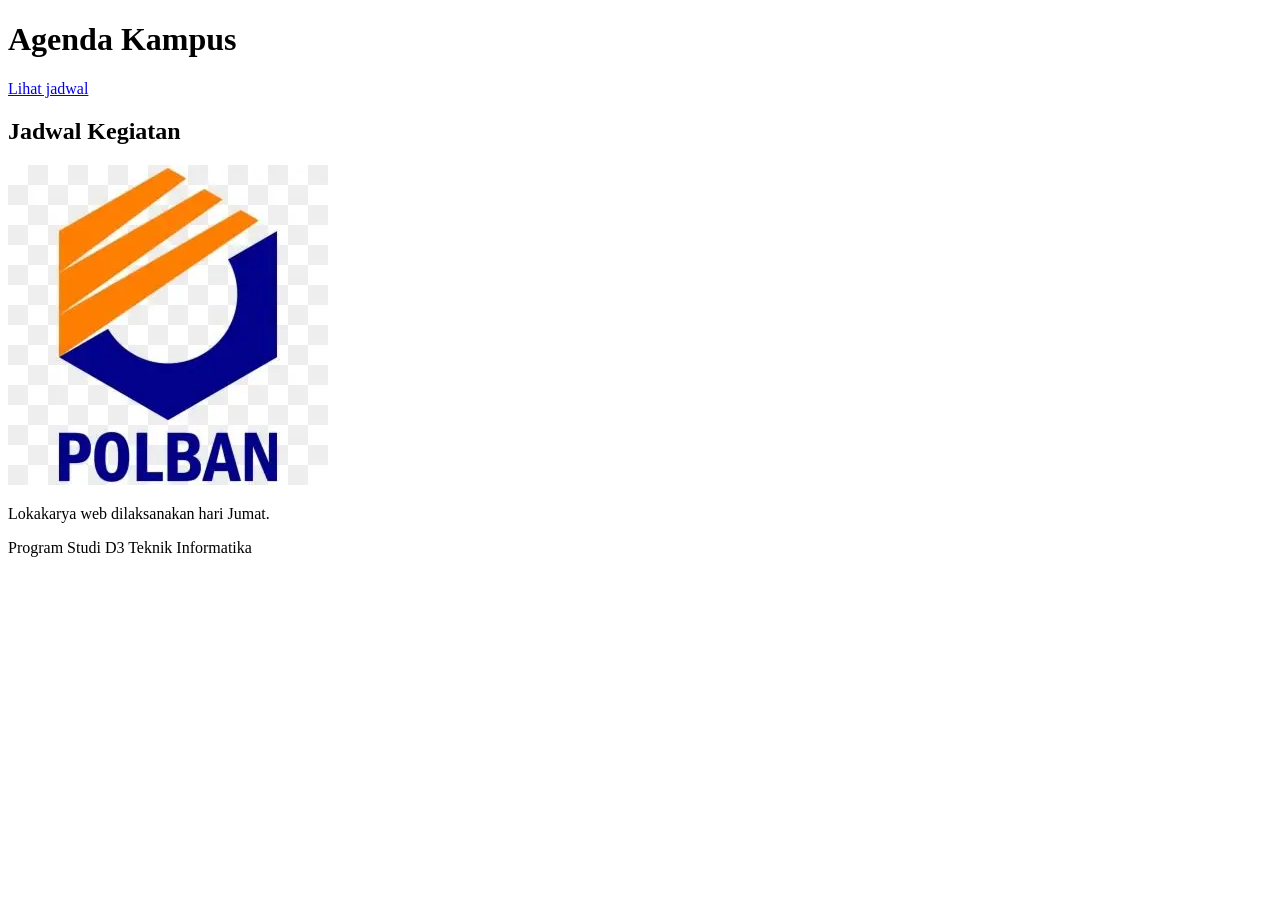
==== index.html @ 909f9cc0 "initial commit" ====
<!doctype html>
<html lang="id">
<head>
    <meta charset="utf-8">
    <meta name="viewport" content="width=device-width, initial-scale=1">
    <title>Eksperimen HTML</title>
</head>
    <body>
        <header><h1>Agenda Kampus</h1></header>
        <nav><a href="#agenda">Lihat jadwal</a></nav>
        <main>
            <section id="jadwal">
            <h2>Jadwal Kegiatan</h2>
            <img src="assets/kampus.jpg" alt="Mahasiswa mengikuti kegiatan kampus">
            <p>Lokakarya web dilaksanakan hari Jumat.</p>
            </section>
        </main>
        <footer>Program Studi D3 Teknik Informatika</footer>
    </body>
</html>
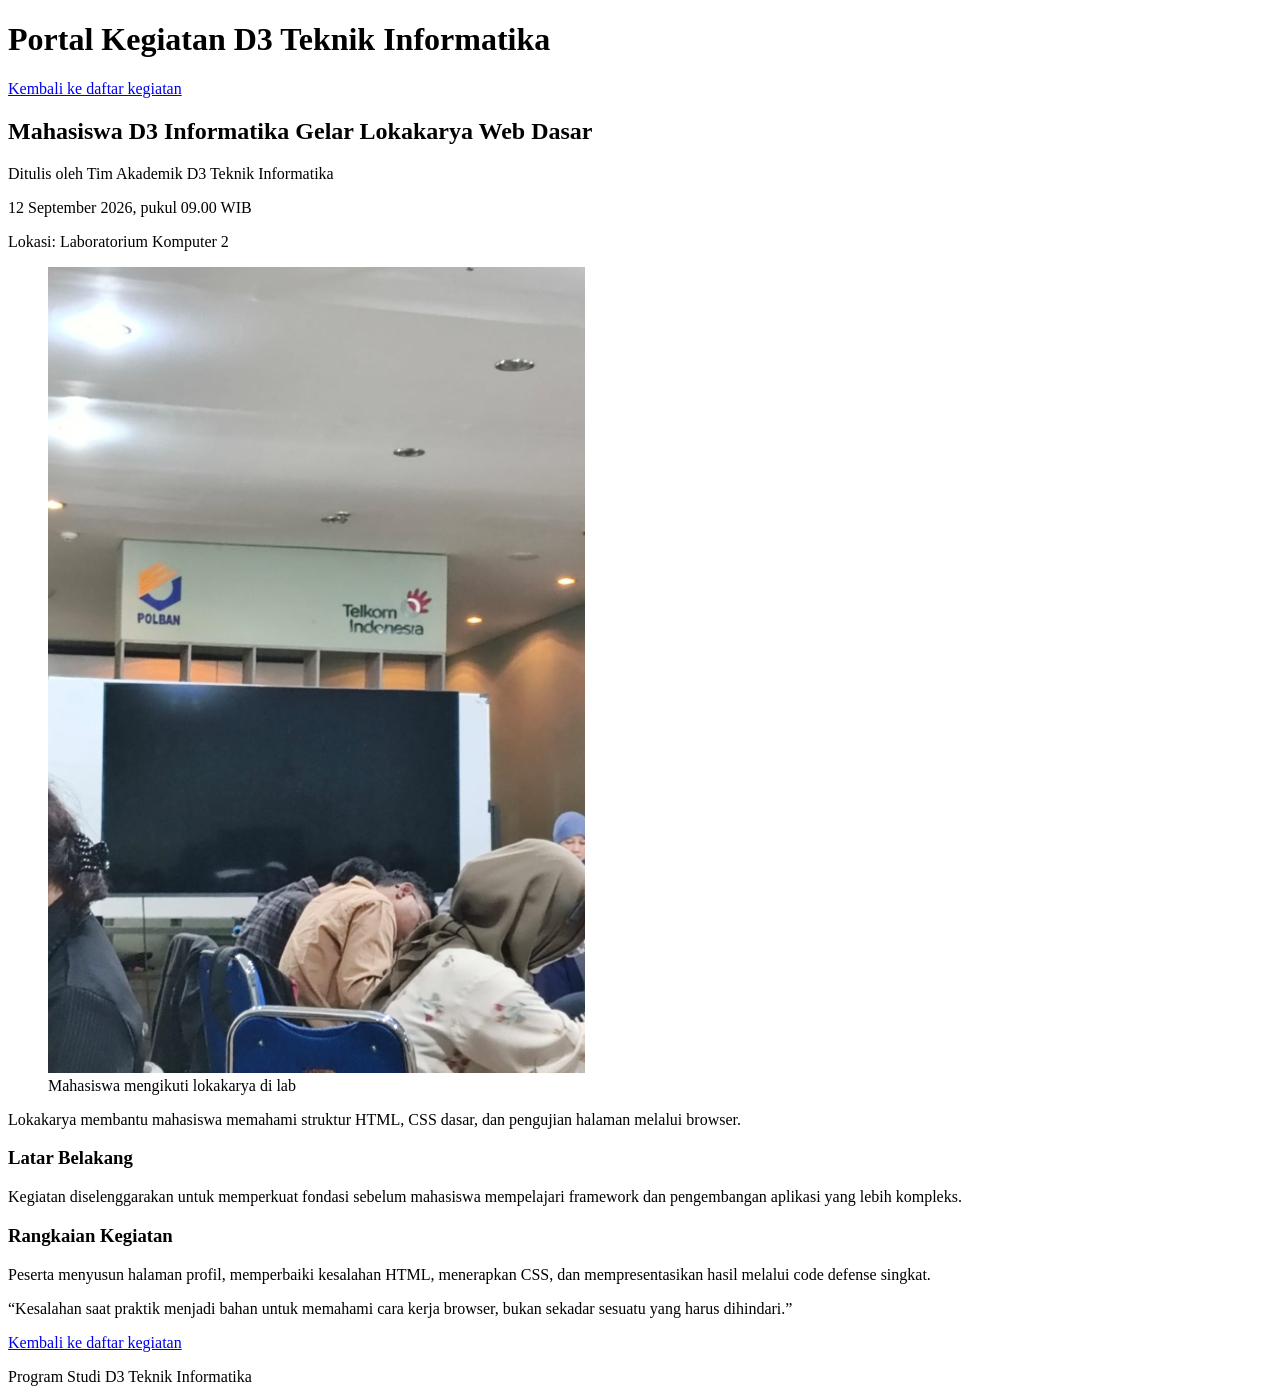
==== commit 46b15884: "independent challenge completed" ====
--- a/index.html
+++ b/index.html
@@ -1,20 +1,56 @@
 <!doctype html>
 <html lang="id">
+
 <head>
     <meta charset="utf-8">
     <meta name="viewport" content="width=device-width, initial-scale=1">
-    <title>Eksperimen HTML</title>
+    <title>Mahasiswa D3 Informatika Gelar Lokakarya Web Dasar</title>
 </head>
-    <body>
-        <header><h1>Agenda Kampus</h1></header>
-        <nav><a href="#agenda">Lihat jadwal</a></nav>
-        <main>
-            <section id="jadwal">
-            <h2>Jadwal Kegiatan</h2>
-            <img src="assets/kampus.jpg" alt="Mahasiswa mengikuti kegiatan kampus">
-            <p>Lokakarya web dilaksanakan hari Jumat.</p>
+
+<body>
+
+    <header>
+        <h1>Portal Kegiatan D3 Teknik Informatika</h1>
+    </header>
+
+    <nav>
+        <a href="/src/jadwal.html">Kembali ke daftar kegiatan</a>
+    </nav>
+
+    <main>
+        <article>
+            <header>
+                <h2>Mahasiswa D3 Informatika Gelar Lokakarya Web Dasar</h2>
+                <p>Ditulis oleh Tim Akademik D3 Teknik Informatika</p>
+                <p><time datetime="2026-09-12T09:00:00+07:00">
+                        12 September 2026, pukul 09.00 WIB </time></p>
+                <p>Lokasi: Laboratorium Komputer 2</p>
+            </header>
+            <figure>
+                <img src="assets/lokakarya-web.jpg" alt="Mahasiswa berdiskusi di depan komputer saat lokakarya web">
+                <figcaption>Mahasiswa mengikuti lokakarya di lab</figcaption>
+            </figure>
+            <p>Lokakarya membantu mahasiswa memahami struktur HTML, CSS dasar, dan pengujian halaman melalui browser.
+            </p>
+            <section>
+                <h3>Latar Belakang</h3>
+                <p>Kegiatan diselenggarakan untuk memperkuat fondasi sebelum mahasiswa mempelajari framework dan
+                    pengembangan aplikasi yang lebih kompleks.</p>
             </section>
-        </main>
-        <footer>Program Studi D3 Teknik Informatika</footer>
-    </body>
+            <section>
+                <h3>Rangkaian Kegiatan</h3>
+                <p>Peserta menyusun halaman profil, memperbaiki kesalahan HTML, menerapkan CSS, dan mempresentasikan
+                    hasil melalui code defense singkat.</p>
+            </section>
+            <p>“Kesalahan saat praktik menjadi bahan untuk memahami cara kerja browser, bukan sekadar sesuatu yang harus
+                dihindari.”</p>
+            <p><a href="/src/jadwal.html">Kembali ke daftar kegiatan</a></p>
+
+        </article>
+    </main>
+
+    <footer>Program Studi D3 Teknik Informatika</footer>
+
+</body>
+
 </html>
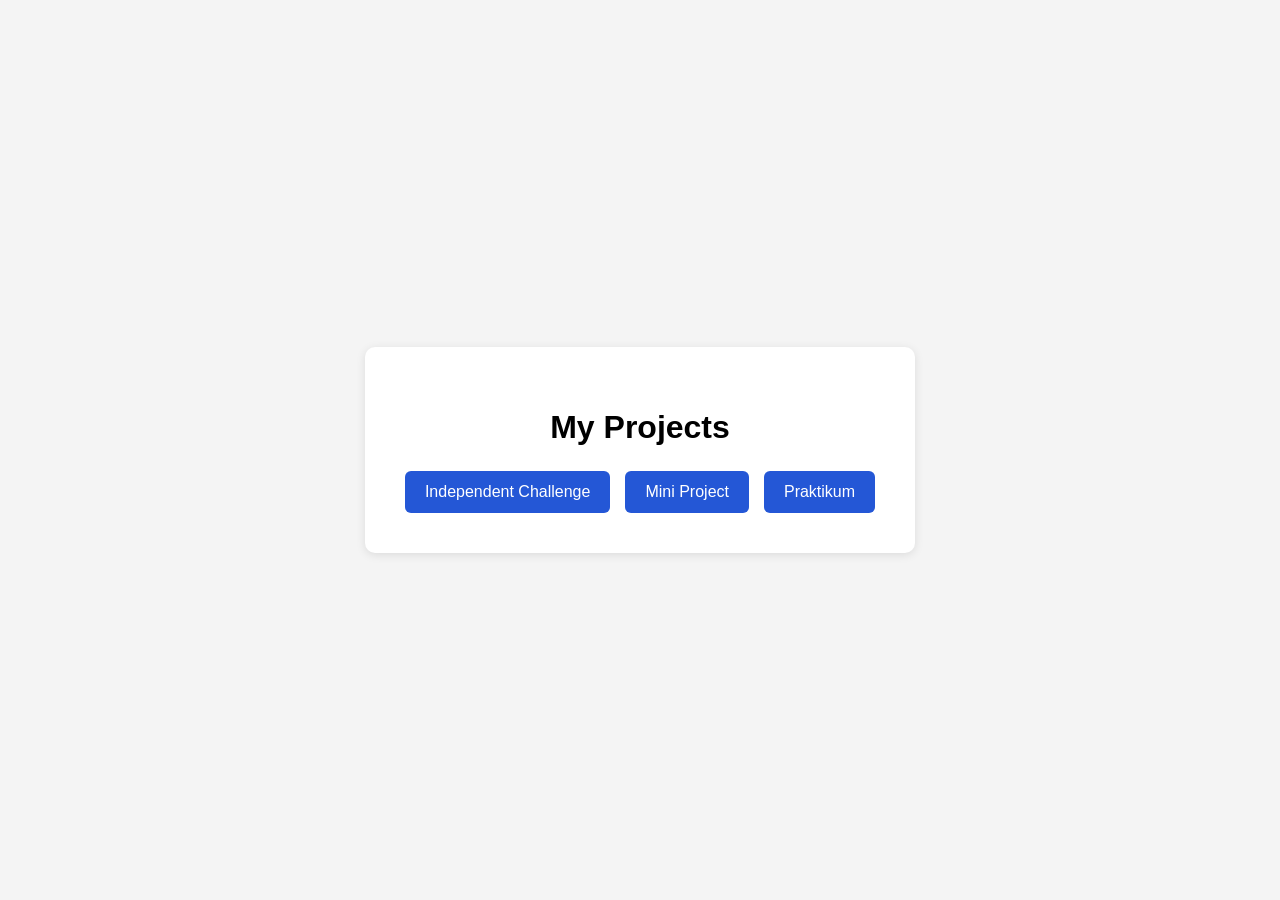
==== commit 5a011d7f: "add simple landing page with readme" ====
--- a/index.html
+++ b/index.html
@@ -1,56 +1,61 @@
-<!doctype html>
-<html lang="id">
+<!DOCTYPE html>
+<html lang="en">
+<head>
+    <meta charset="UTF-8">
+    <meta name="viewport" content="width=device-width, initial-scale=1.0">
+    <title>Landing Page</title>
 
-<head>
-    <meta charset="utf-8">
-    <meta name="viewport" content="width=device-width, initial-scale=1">
-    <title>Mahasiswa D3 Informatika Gelar Lokakarya Web Dasar</title>
+    <style>
+        body {
+            font-family: Arial, sans-serif;
+            background: #f4f4f4;
+            margin: 0;
+            min-height: 100vh;
+            display: flex;
+            justify-content: center;
+            align-items: center;
+        }
+
+        .container {
+            background: white;
+            padding: 40px;
+            border-radius: 10px;
+            text-align: center;
+            box-shadow: 0 2px 10px rgba(0, 0, 0, 0.1);
+        }
+
+        h1 {
+            margin-bottom: 25px;
+        }
+
+        .links {
+            display: flex;
+            gap: 15px;
+        }
+
+        a {
+            text-decoration: none;
+            color: white;
+            background: #2457d6;
+            padding: 12px 20px;
+            border-radius: 6px;
+        }
+
+        a:hover {
+            background: #193ca0;
+        }
+    </style>
 </head>
 
 <body>
+    <div class="container">
+        <h1>My Projects</h1>
 
-    <header>
-        <h1>Portal Kegiatan D3 Teknik Informatika</h1>
-    </header>
-
-    <nav>
-        <a href="/src/jadwal.html">Kembali ke daftar kegiatan</a>
-    </nav>
-
-    <main>
-        <article>
-            <header>
-                <h2>Mahasiswa D3 Informatika Gelar Lokakarya Web Dasar</h2>
-                <p>Ditulis oleh Tim Akademik D3 Teknik Informatika</p>
-                <p><time datetime="2026-09-12T09:00:00+07:00">
-                        12 September 2026, pukul 09.00 WIB </time></p>
-                <p>Lokasi: Laboratorium Komputer 2</p>
-            </header>
-            <figure>
-                <img src="assets/lokakarya-web.jpg" alt="Mahasiswa berdiskusi di depan komputer saat lokakarya web">
-                <figcaption>Mahasiswa mengikuti lokakarya di lab</figcaption>
-            </figure>
-            <p>Lokakarya membantu mahasiswa memahami struktur HTML, CSS dasar, dan pengujian halaman melalui browser.
-            </p>
-            <section>
-                <h3>Latar Belakang</h3>
-                <p>Kegiatan diselenggarakan untuk memperkuat fondasi sebelum mahasiswa mempelajari framework dan
-                    pengembangan aplikasi yang lebih kompleks.</p>
-            </section>
-            <section>
-                <h3>Rangkaian Kegiatan</h3>
-                <p>Peserta menyusun halaman profil, memperbaiki kesalahan HTML, menerapkan CSS, dan mempresentasikan
-                    hasil melalui code defense singkat.</p>
-            </section>
-            <p>“Kesalahan saat praktik menjadi bahan untuk memahami cara kerja browser, bukan sekadar sesuatu yang harus
-                dihindari.”</p>
-            <p><a href="/src/jadwal.html">Kembali ke daftar kegiatan</a></p>
-
-        </article>
-    </main>
-
-    <footer>Program Studi D3 Teknik Informatika</footer>
-
+        <div class="links">
+            <a href="./independentChallenge/index.html">Independent Challenge</a>
+            <a href="./mini-project/index.html">Mini Project</a>
+            <a href="./praktikum/index.html">Praktikum</a>
+        </div>
+    </div>
 </body>
-
 </html>
